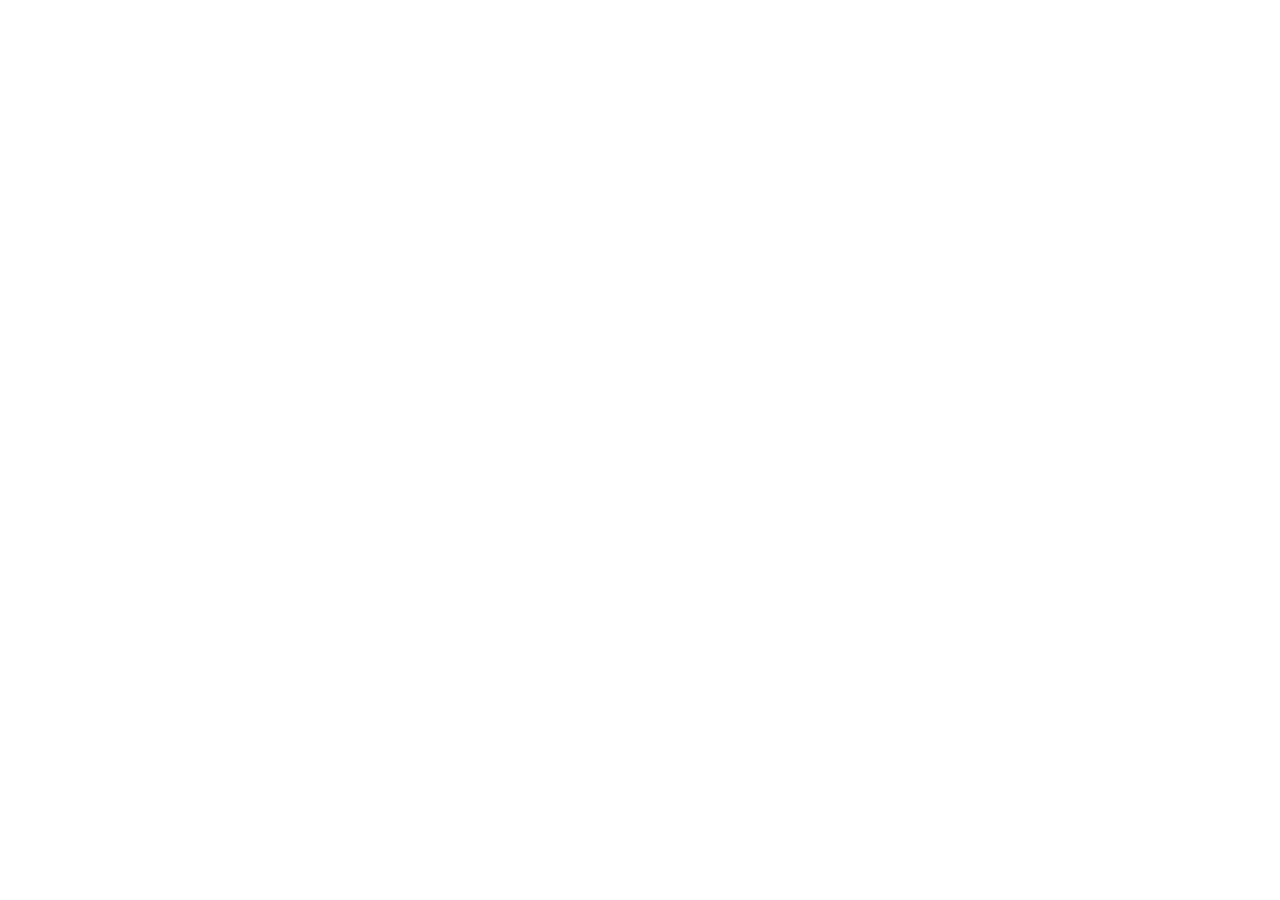
==== index.html @ 993cb3cb "Updated website at Fri Mar  6 03:02:46 PM CET 2026" ====
<!doctype html>
<html lang="en">
  <head>
    <meta charset="utf-8">
    <meta name="viewport" content="width=device-width, initial-scale=1">
    <title>iNaturalist Widget | Andrea Adelfio</title>
    <link rel="stylesheet" href="assets/styles.css">
  </head>
  <body>
    <div
        data-inat-widget
        data-inat-title="View my observations on"
        data-inat-limit="15"
        data-inat-tile-size="xs"
        data-inat-cols-mode="fixed"
        data-inat-cols="5"
        data-inat-rows-mode="auto"
        data-inat-source="andreaadelfio">
    </div>
  </body>
</html>
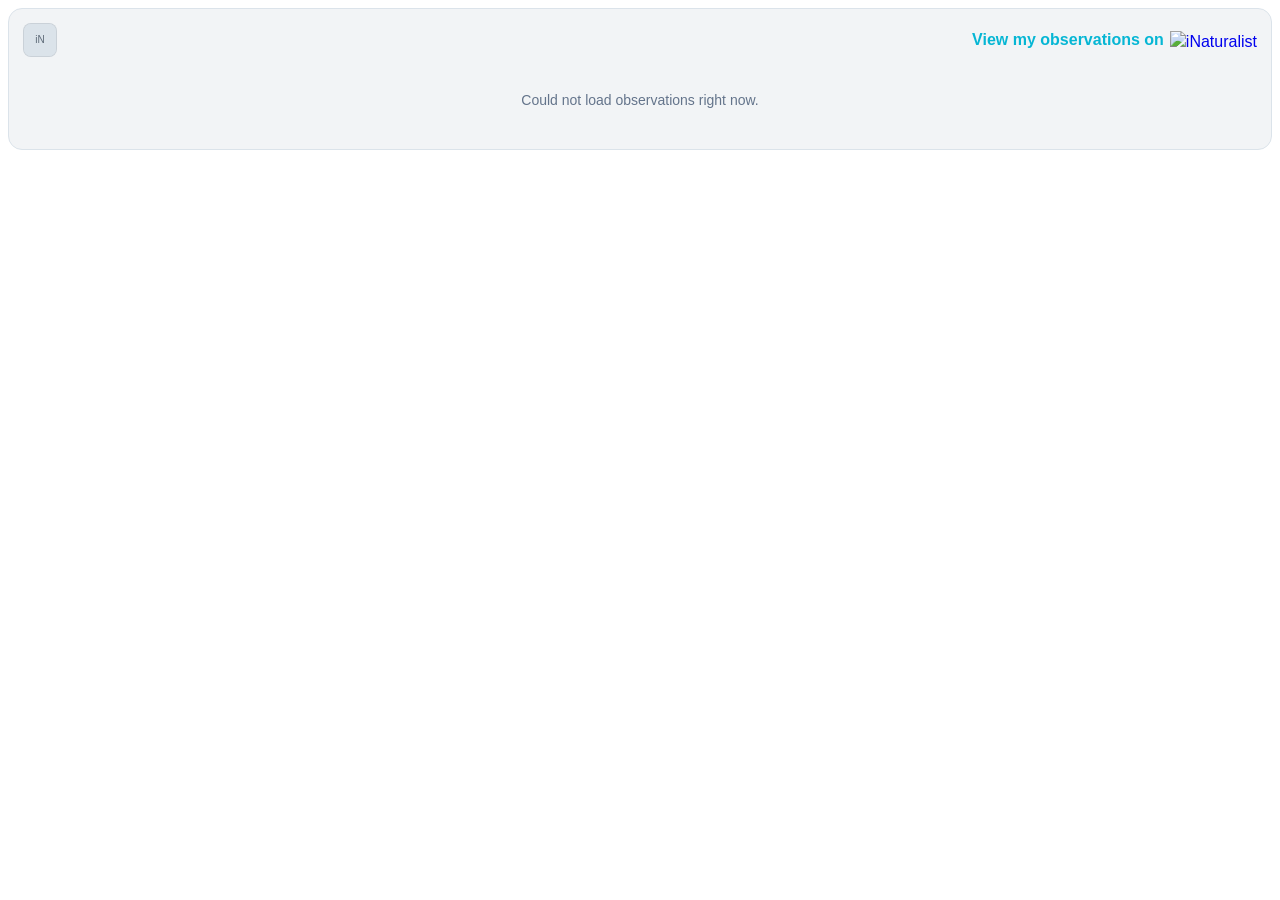
==== commit e7e13c9f: "Updated website at Fri Mar  6 03:07:10 PM CET 2026" ====
--- a/index.html
+++ b/index.html
@@ -3,19 +3,20 @@
   <head>
     <meta charset="utf-8">
     <meta name="viewport" content="width=device-width, initial-scale=1">
+    <link rel="stylesheet" href="./inat-widget-custom.css">
     <title>iNaturalist Widget | Andrea Adelfio</title>
-    <link rel="stylesheet" href="assets/styles.css">
-  </head>
-  <body>
+</head>
+<body>
     <div
-        data-inat-widget
-        data-inat-title="View my observations on"
-        data-inat-limit="15"
-        data-inat-tile-size="xs"
-        data-inat-cols-mode="fixed"
-        data-inat-cols="5"
-        data-inat-rows-mode="auto"
-        data-inat-source="andreaadelfio">
+    data-inat-widget
+    data-inat-title="View my observations on"
+    data-inat-limit="15"
+    data-inat-tile-size="xs"
+    data-inat-cols-mode="fixed"
+    data-inat-cols="5"
+    data-inat-rows-mode="auto"
+    data-inat-source="andreaadelfio">
     </div>
+    <script defer src="./inat-widget-custom.js"></script>
   </body>
 </html>
--- a/inat-widget-custom.css
+++ b/inat-widget-custom.css
@@ -0,0 +1,221 @@
+.inat-w{
+  --inat-bg:#f2f4f6;
+  --inat-text:#172033;
+  --inat-muted:#64748b;
+  --inat-border:#dbe3ea;
+  --inat-link:#06b6d4;
+  --inat-accent:#74ac00;
+  --inat-radius:14px;
+  --inat-radius-sm:11px;
+  font-family:-apple-system,BlinkMacSystemFont,'Segoe UI',Roboto,sans-serif;
+  line-height:1.4;
+  color:var(--inat-text);
+  background:var(--inat-bg);
+  border:1px solid var(--inat-border);
+  border-radius:var(--inat-radius);
+}
+
+.inat-w.inat-theme-dark{
+  --inat-bg:#0f172a;
+  --inat-text:#f1f5f9;
+  --inat-muted:#94a3b8;
+  --inat-border:#334155;
+  --inat-link:#22d3ee;
+}
+
+.inat-w.inat-theme-transparent-light{
+  --inat-bg:transparent;
+}
+
+.inat-w.inat-theme-transparent-dark{
+  --inat-bg:transparent;
+  --inat-text:#f1f5f9;
+  --inat-muted:#94a3b8;
+  --inat-border:#334155;
+  --inat-link:#22d3ee;
+}
+
+.inat-w *{
+  box-sizing:border-box;
+  margin:0;
+  padding:0;
+}
+
+.inat-w a{
+  text-decoration:none;
+}
+
+.inat-w-header{
+  display:flex;
+  align-items:center;
+  justify-content:space-between;
+  gap:8px;
+  margin-bottom:10px;
+}
+
+.inat-w-user-link,
+.inat-w-logo-link{
+  display:inline-flex;
+  align-items:center;
+  flex-shrink:0;
+}
+
+.inat-w-usericon{
+  width:34px;
+  height:34px;
+  border-radius:8px;
+  object-fit:cover;
+  display:block;
+  background:var(--inat-border);
+  border:1px solid rgba(0,0,0,0.08);
+}
+
+.inat-w-header-right{
+  display:flex;
+  align-items:center;
+  gap:6px;
+  margin-left:auto;
+  min-width:0;
+}
+
+.inat-w-header-text{
+  white-space:nowrap;
+  text-align:right;
+  font-weight:700;
+  color:var(--inat-link);
+  font-size:16px;
+  line-height:1.2;
+}
+
+.inat-w-header-logo{
+  height:18px;
+  width:auto;
+  display:block;
+}
+
+.inat-theme-dark .inat-w-header-logo,
+.inat-theme-transparent-dark .inat-w-header-logo{
+  filter:brightness(0) invert(1);
+}
+
+.inat-w-loading{
+  display:flex;
+  align-items:center;
+  justify-content:center;
+  gap:8px;
+  padding:28px 12px;
+  color:var(--inat-muted);
+  font-size:14px;
+}
+
+.inat-w-spinner{
+  width:18px;
+  height:18px;
+  border:2px solid var(--inat-border);
+  border-top-color:var(--inat-accent);
+  border-radius:50%;
+  animation:inat-spin 0.8s linear infinite;
+}
+
+@keyframes inat-spin{
+  to{ transform:rotate(360deg); }
+}
+
+.inat-w-error{
+  text-align:center;
+  padding:24px 12px;
+  color:var(--inat-muted);
+  font-size:14px;
+}
+
+.inat-w-grid{
+  display:grid;
+}
+
+.inat-w-grid-item{
+  position:relative;
+  border-radius:var(--inat-radius-sm);
+  overflow:hidden;
+  aspect-ratio:1;
+  background:var(--inat-border);
+  color:inherit;
+}
+
+.inat-w-grid-img{
+  width:100%;
+  height:100%;
+  object-fit:cover;
+  transition:transform 0.2s ease;
+}
+
+.inat-w-grid-overlay{
+  position:absolute;
+  left:0;
+  right:0;
+  bottom:0;
+  padding:20px 8px 8px;
+  background:linear-gradient(transparent, rgba(0,0,0,0.78));
+  color:#fff;
+  opacity:0;
+  transition:opacity 0.2s ease;
+}
+
+@media(hover:hover){
+  .inat-w-grid-item:hover .inat-w-grid-img{
+    transform:scale(1.04);
+  }
+
+  .inat-w-grid-item:hover .inat-w-grid-overlay{
+    opacity:1;
+  }
+}
+
+.inat-w-grid-item:focus-visible .inat-w-grid-overlay{
+  opacity:1;
+}
+
+.inat-w-grid-name{
+  font-size:12px;
+  font-weight:700;
+  white-space:nowrap;
+  overflow:hidden;
+  text-overflow:ellipsis;
+}
+
+.inat-w-grid-sci{
+  font-size:10px;
+  font-style:italic;
+  color:rgba(255,255,255,0.86);
+  white-space:nowrap;
+  overflow:hidden;
+  text-overflow:ellipsis;
+}
+
+.inat-w-no-photo{
+  width:100%;
+  height:100%;
+  display:flex;
+  align-items:center;
+  justify-content:center;
+  background:var(--inat-border);
+  color:var(--inat-muted);
+  font-size:11px;
+  font-weight:700;
+  letter-spacing:0.04em;
+  text-transform:uppercase;
+}
+
+@media(max-width:760px){
+  .inat-w-usericon{
+    width:30px;
+    height:30px;
+  }
+
+  .inat-w-header-text{
+    font-size:13px;
+  }
+
+  .inat-w-header-logo{
+    height:16px;
+  }
+}
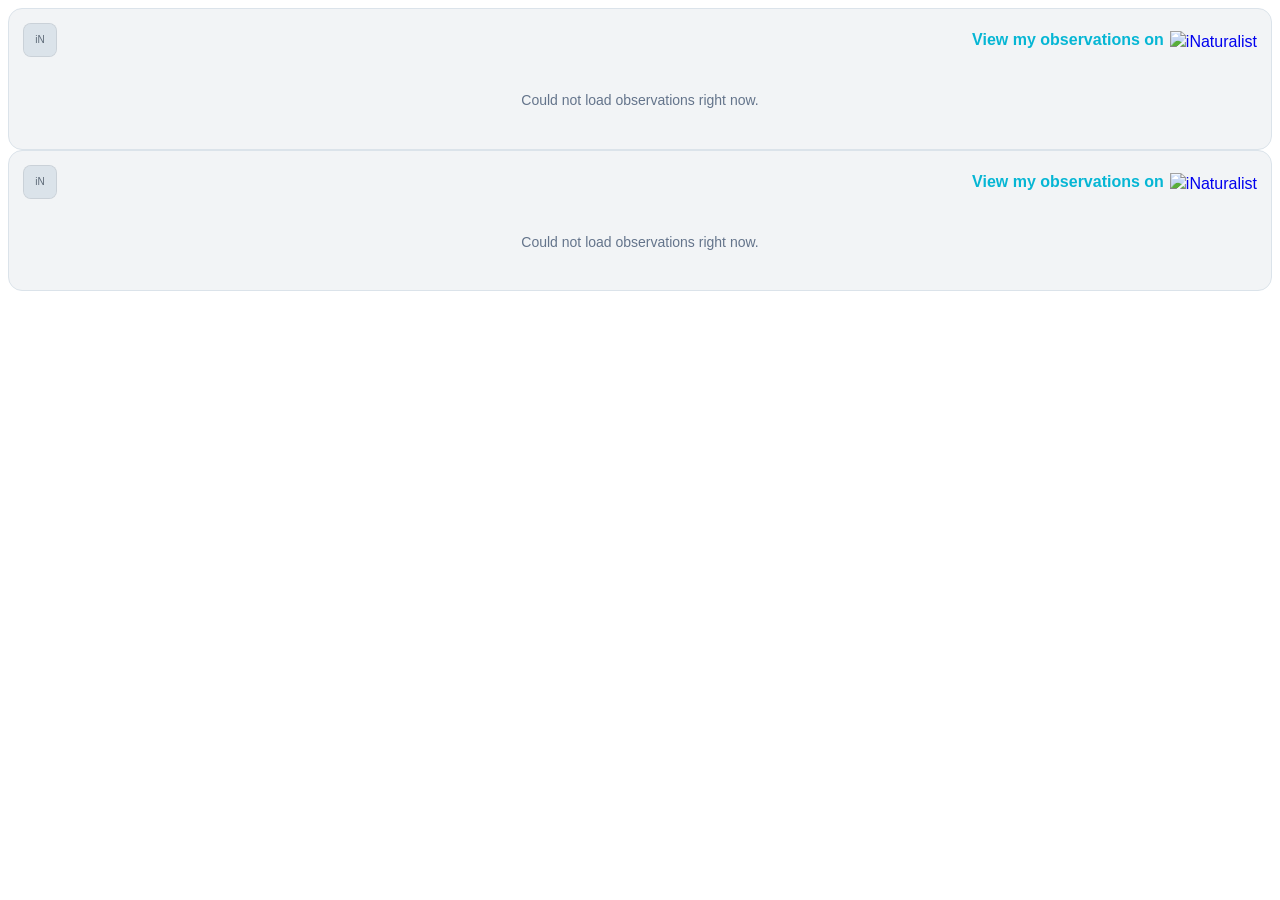
==== commit dc43e121: "Updated website at Fri Mar  6 03:20:59 PM CET 2026" ====
--- a/index.html
+++ b/index.html
@@ -5,18 +5,35 @@
     <meta name="viewport" content="width=device-width, initial-scale=1">
     <link rel="stylesheet" href="./inat-widget-custom.css">
     <title>iNaturalist Widget | Andrea Adelfio</title>
-</head>
-<body>
+  </head>
+  <body>
     <div
-    data-inat-widget
-    data-inat-title="View my observations on"
-    data-inat-limit="15"
-    data-inat-tile-size="xs"
-    data-inat-cols-mode="fixed"
-    data-inat-cols="5"
-    data-inat-rows-mode="auto"
-    data-inat-source="andreaadelfio">
+      data-inat-widget
+      data-inat-title="View my observations on"
+      data-inat-limit="15"
+      data-inat-tile-size="xs"
+      data-inat-cols-mode="fixed"
+      data-inat-cols="5"
+      data-inat-rows-mode="auto"
+      data-inat-source="andreaadelfio">
     </div>
-    <script defer src="./inat-widget-custom.js"></script>
+
+    <div
+      data-inat-widget
+      data-inat-title="View my observations on"
+      data-inat-source="andreaadelfio"
+      data-inat-source-type="user"
+      data-inat-tile-size="s"
+      data-inat-cols-mode="fixed"
+      data-inat-cols="7"
+      data-inat-limit="21"
+      data-inat-theme="light"
+      data-inat-order-by="observed_on"
+      data-inat-order="desc"
+      data-inat-radius="14"
+      data-inat-padding="14"
+      data-inat-show-title="true"
+    ></div>
+    <script src="./inat-widget-custom.js"></script>
   </body>
 </html>
--- a/inat-widget-custom.css
+++ b/inat-widget-custom.css
@@ -98,6 +98,18 @@
   filter:brightness(0) invert(1);
 }
 
+.inat-theme-dark .inat-w-load-more,
+.inat-theme-transparent-dark .inat-w-load-more{
+  border-color:rgba(148,163,184,0.42);
+  background:linear-gradient(145deg, rgba(30,41,59,0.95), rgba(15,23,42,0.95));
+}
+
+.inat-theme-dark .inat-w-load-more:hover,
+.inat-theme-transparent-dark .inat-w-load-more:hover{
+  border-color:rgba(34,211,238,0.62);
+  background:linear-gradient(145deg, rgba(30,41,59,1), rgba(10,16,30,1));
+}
+
 .inat-w-loading{
   display:flex;
   align-items:center;
@@ -139,6 +151,58 @@
   aspect-ratio:1;
   background:var(--inat-border);
   color:inherit;
+}
+
+.inat-w-load-more{
+  appearance:none;
+  display:flex;
+  align-items:center;
+  justify-content:center;
+  width:100%;
+  border:1px dashed rgba(23,32,51,0.28);
+  background:linear-gradient(145deg, rgba(255,255,255,0.95), rgba(237,242,247,0.95));
+  color:var(--inat-link);
+  cursor:pointer;
+  transition:transform 0.18s ease, border-color 0.18s ease, background 0.18s ease;
+}
+
+.inat-w-load-more-plus{
+  font-size:32px;
+  line-height:1;
+  font-weight:700;
+  transform:translateY(-1px);
+}
+
+@media(hover:hover){
+  .inat-w-load-more:hover{
+    transform:translateY(-1px);
+    border-color:rgba(6,182,212,0.55);
+    background:linear-gradient(145deg, rgba(255,255,255,1), rgba(230,246,250,1));
+  }
+}
+
+.inat-w-load-more:focus-visible{
+  outline:2px solid var(--inat-link);
+  outline-offset:2px;
+}
+
+.inat-w-load-more[disabled]{
+  cursor:wait;
+}
+
+.inat-w-load-more.is-loading .inat-w-load-more-plus{
+  opacity:0.35;
+}
+
+.inat-w-load-more.is-loading::after{
+  content:'';
+  position:absolute;
+  width:18px;
+  height:18px;
+  border:2px solid rgba(6,182,212,0.28);
+  border-top-color:var(--inat-link);
+  border-radius:50%;
+  animation:inat-spin 0.8s linear infinite;
 }
 
 .inat-w-grid-img{
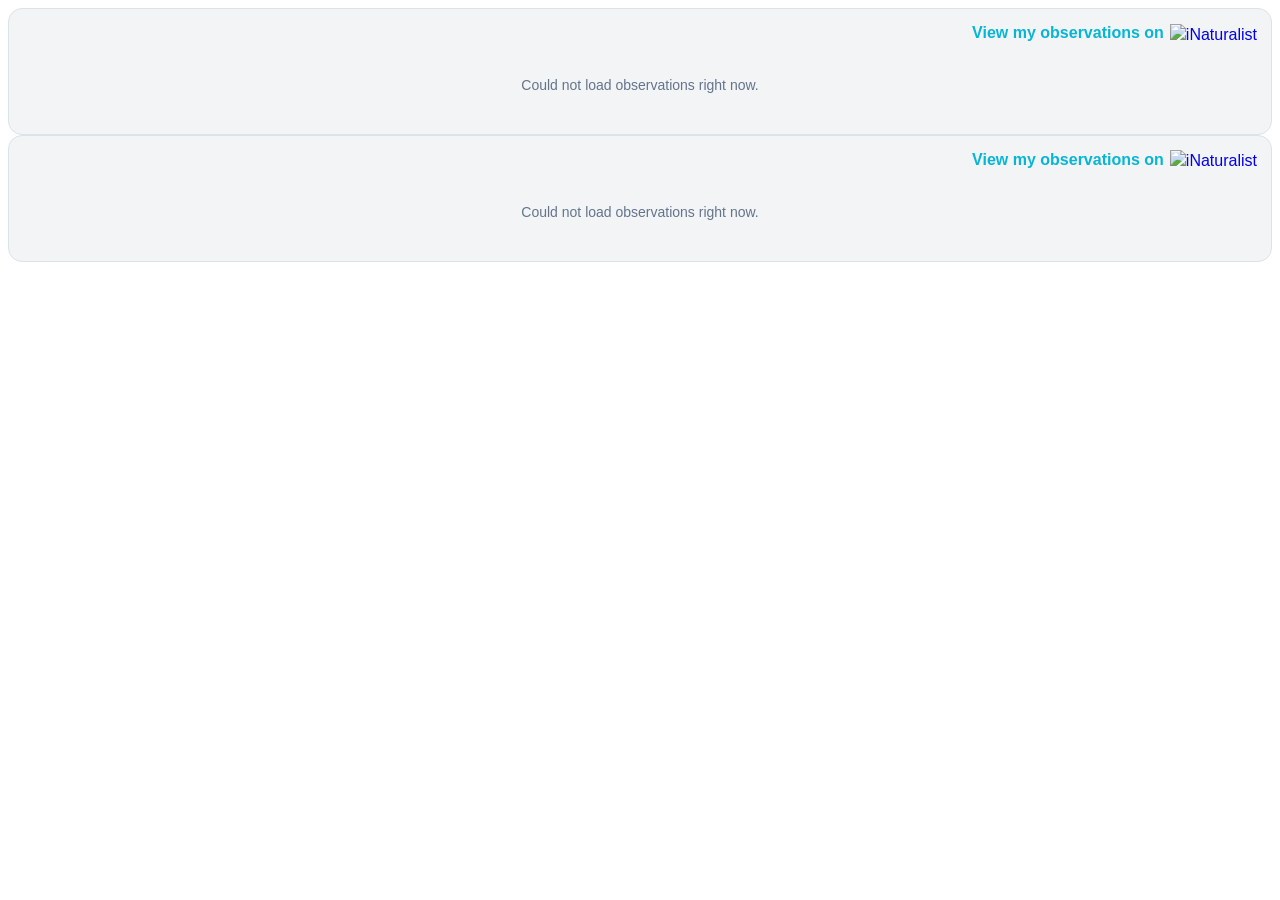
==== commit 25780a93: "Updated website at Mon Mar  9 04:41:19 PM CET 2026" ====
--- a/index.html
+++ b/index.html
@@ -15,7 +15,8 @@
       data-inat-cols-mode="fixed"
       data-inat-cols="5"
       data-inat-rows-mode="auto"
-      data-inat-source="andreaadelfio">
+      data-inat-source="andreaadelfio"
+      data-inat-show-stats="true">
     </div>
 
     <div
--- a/inat-widget-custom.css
+++ b/inat-widget-custom.css
@@ -49,8 +49,16 @@
   display:flex;
   align-items:center;
   justify-content:space-between;
-  gap:8px;
+  gap:10px;
   margin-bottom:10px;
+}
+
+.inat-w-header-left{
+  display:flex;
+  align-items:center;
+  gap:10px;
+  min-width:0;
+  flex:1 1 auto;
 }
 
 .inat-w-user-link,
@@ -70,11 +78,16 @@
   border:1px solid rgba(0,0,0,0.08);
 }
 
+.inat-w-usericon[hidden]{
+  display:none;
+}
+
 .inat-w-header-right{
   display:flex;
   align-items:center;
   gap:6px;
   margin-left:auto;
+  flex:0 0 auto;
   min-width:0;
 }
 
@@ -108,6 +121,11 @@
 .inat-theme-transparent-dark .inat-w-load-more:hover{
   border-color:rgba(34,211,238,0.62);
   background:linear-gradient(145deg, rgba(30,41,59,1), rgba(10,16,30,1));
+}
+
+.inat-theme-dark .inat-w-stats-species,
+.inat-theme-transparent-dark .inat-w-stats-species{
+  background:#475569;
 }
 
 .inat-w-loading{
@@ -138,6 +156,51 @@
   padding:24px 12px;
   color:var(--inat-muted);
   font-size:14px;
+}
+
+.inat-w-stats{
+  display:grid;
+  grid-template-columns:1fr 1fr;
+  gap:0;
+  border-radius:var(--inat-radius-sm);
+  overflow:hidden;
+  width:auto;
+  margin-top:0;
+  flex:0 0 auto;
+}
+
+.inat-w-stats-card{
+  display:flex;
+  flex-direction:column;
+  align-items:flex-start;
+  justify-content:center;
+  min-height:58px;
+  padding:10px 12px;
+}
+
+.inat-w-stats-observations{
+  background:var(--inat-accent);
+  color:#fff;
+}
+
+.inat-w-stats-species{
+  background:#5b6470;
+  color:#f8fafc;
+}
+
+.inat-w-stats-value{
+  font-size:30px;
+  line-height:1;
+  font-weight:400;
+}
+
+.inat-w-stats-label{
+  margin-top:3px;
+  font-size:10px;
+  line-height:1.1;
+  letter-spacing:0.11em;
+  font-weight:700;
+  text-transform:uppercase;
 }
 
 .inat-w-grid{
@@ -270,16 +333,65 @@
 }
 
 @media(max-width:760px){
+  .inat-w-header{
+    flex-wrap:nowrap;
+    align-items:center;
+    gap:8px;
+  }
+
+  .inat-w-header-left{
+    flex:1 1 auto;
+    width:auto;
+    min-width:0;
+    gap:8px;
+  }
+
+  .inat-w-header-right{
+    width:auto;
+    max-width:48%;
+    justify-content:flex-end;
+    gap:4px;
+  }
+
+  .inat-w-stats{
+    width:auto;
+    grid-template-columns:1fr;
+  }
+
+  .inat-w-stats-card{
+    min-height:28px;
+    padding:4px 8px;
+  }
+
+  .inat-w-stats-card + .inat-w-stats-card{
+    border-top:1px solid rgba(255,255,255,0.16);
+  }
+
+  .inat-w-stats-value{
+    font-size:18px;
+    font-weight:500;
+  }
+
+  .inat-w-stats-label{
+    margin-top:1px;
+    font-size:8px;
+    letter-spacing:0.08em;
+  }
+
   .inat-w-usericon{
-    width:30px;
-    height:30px;
+    width:28px;
+    height:28px;
   }
 
   .inat-w-header-text{
-    font-size:13px;
+    font-size:11px;
+    white-space:nowrap;
+    overflow:hidden;
+    text-overflow:ellipsis;
+    max-width:150px;
   }
 
   .inat-w-header-logo{
-    height:16px;
-  }
-}
+    height:15px;
+  }
+}
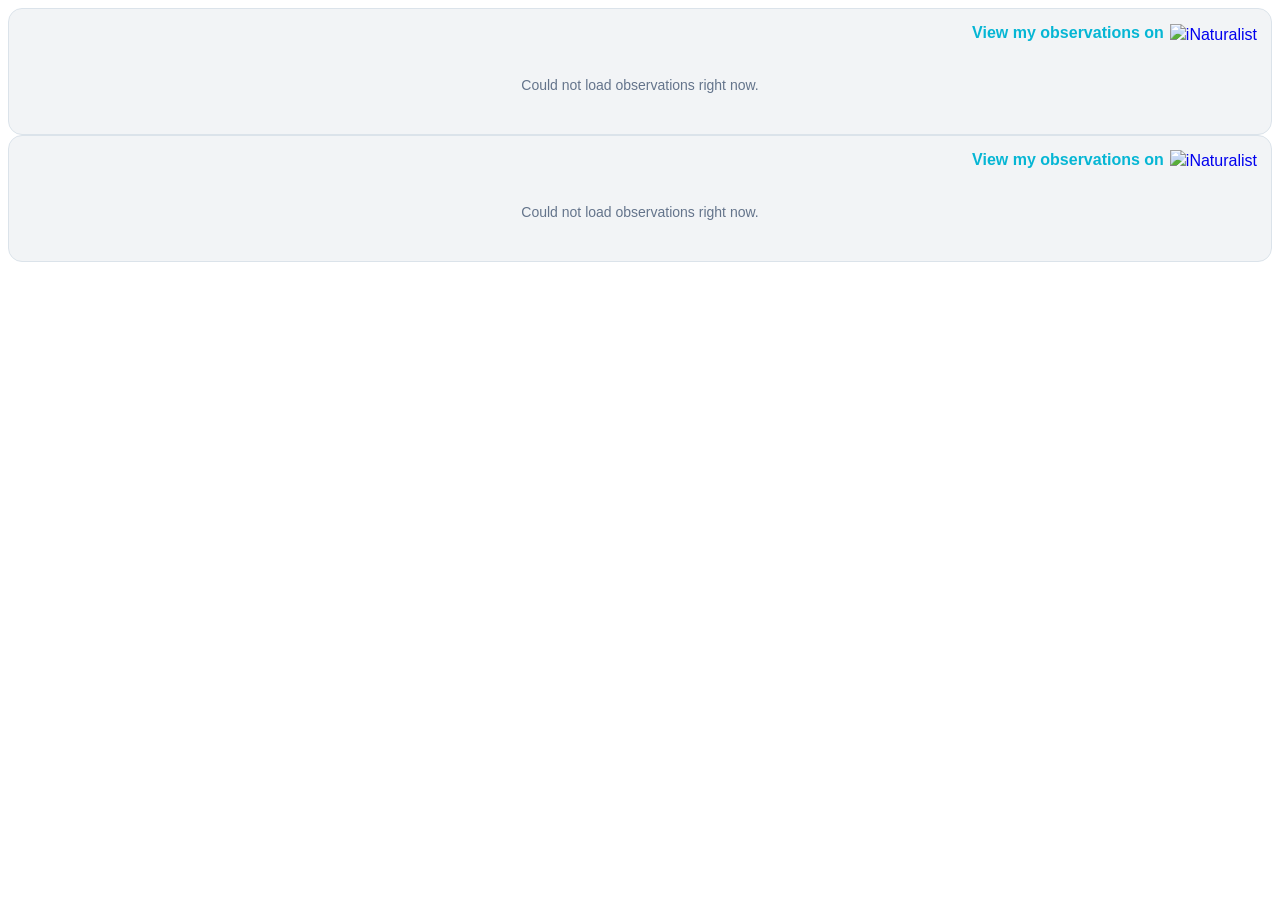
==== commit 3698ca0c: "Updated website at Mon Mar  9 07:17:03 PM CET 2026" ====
--- a/index.html
+++ b/index.html
@@ -16,7 +16,8 @@
       data-inat-cols="5"
       data-inat-rows-mode="auto"
       data-inat-source="andreaadelfio"
-      data-inat-show-stats="true">
+      data-inat-show-stats="true"
+      data-inat-cache="true">
     </div>
 
     <div
@@ -34,6 +35,7 @@
       data-inat-radius="14"
       data-inat-padding="14"
       data-inat-show-title="true"
+      data-inat-cache="false"
     ></div>
     <script src="./inat-widget-custom.js"></script>
   </body>
--- a/inat-widget-custom.css
+++ b/inat-widget-custom.css
@@ -56,9 +56,9 @@
 .inat-w-header-left{
   display:flex;
   align-items:center;
-  gap:10px;
+  gap:8px;
   min-width:0;
-  flex:1 1 auto;
+  flex:0 1 auto;
 }
 
 .inat-w-user-link,
@@ -159,14 +159,15 @@
 }
 
 .inat-w-stats{
-  display:grid;
-  grid-template-columns:1fr 1fr;
+  display:inline-flex;
+  align-items:stretch;
   gap:0;
   border-radius:var(--inat-radius-sm);
   overflow:hidden;
-  width:auto;
+  width:fit-content;
   margin-top:0;
   flex:0 0 auto;
+  max-width:100%;
 }
 
 .inat-w-stats-card{
@@ -174,8 +175,9 @@
   flex-direction:column;
   align-items:flex-start;
   justify-content:center;
-  min-height:58px;
-  padding:10px 12px;
+  flex:0 0 auto;
+  height:35px;
+  padding:5px 8px;
 }
 
 .inat-w-stats-observations{
@@ -189,16 +191,16 @@
 }
 
 .inat-w-stats-value{
-  font-size:30px;
+  font-size:20px;
   line-height:1;
-  font-weight:400;
+  font-weight:500;
 }
 
 .inat-w-stats-label{
-  margin-top:3px;
-  font-size:10px;
+  margin-top:1px;
+  font-size:8px;
   line-height:1.1;
-  letter-spacing:0.11em;
+  letter-spacing:0.08em;
   font-weight:700;
   text-transform:uppercase;
 }
@@ -333,65 +335,22 @@
 }
 
 @media(max-width:760px){
-  .inat-w-header{
-    flex-wrap:nowrap;
-    align-items:center;
-    gap:8px;
-  }
-
-  .inat-w-header-left{
-    flex:1 1 auto;
-    width:auto;
-    min-width:0;
-    gap:8px;
-  }
-
   .inat-w-header-right{
     width:auto;
-    max-width:48%;
-    justify-content:flex-end;
-    gap:4px;
-  }
-
-  .inat-w-stats{
-    width:auto;
-    grid-template-columns:1fr;
-  }
-
-  .inat-w-stats-card{
-    min-height:28px;
-    padding:4px 8px;
-  }
-
-  .inat-w-stats-card + .inat-w-stats-card{
-    border-top:1px solid rgba(255,255,255,0.16);
-  }
-
-  .inat-w-stats-value{
-    font-size:18px;
-    font-weight:500;
-  }
-
-  .inat-w-stats-label{
-    margin-top:1px;
-    font-size:8px;
-    letter-spacing:0.08em;
-  }
-
-  .inat-w-usericon{
-    width:28px;
-    height:28px;
+    max-width:none;
+    min-width:0;
+    flex:0 0 auto;
+    flex-direction:column;
+    justify-content:center;
+    align-items:center;
+    gap:2px;
   }
 
   .inat-w-header-text{
-    font-size:11px;
+    text-align:center;
     white-space:nowrap;
     overflow:hidden;
     text-overflow:ellipsis;
-    max-width:150px;
-  }
-
-  .inat-w-header-logo{
-    height:15px;
-  }
-}
+    max-width:none;
+  }
+}
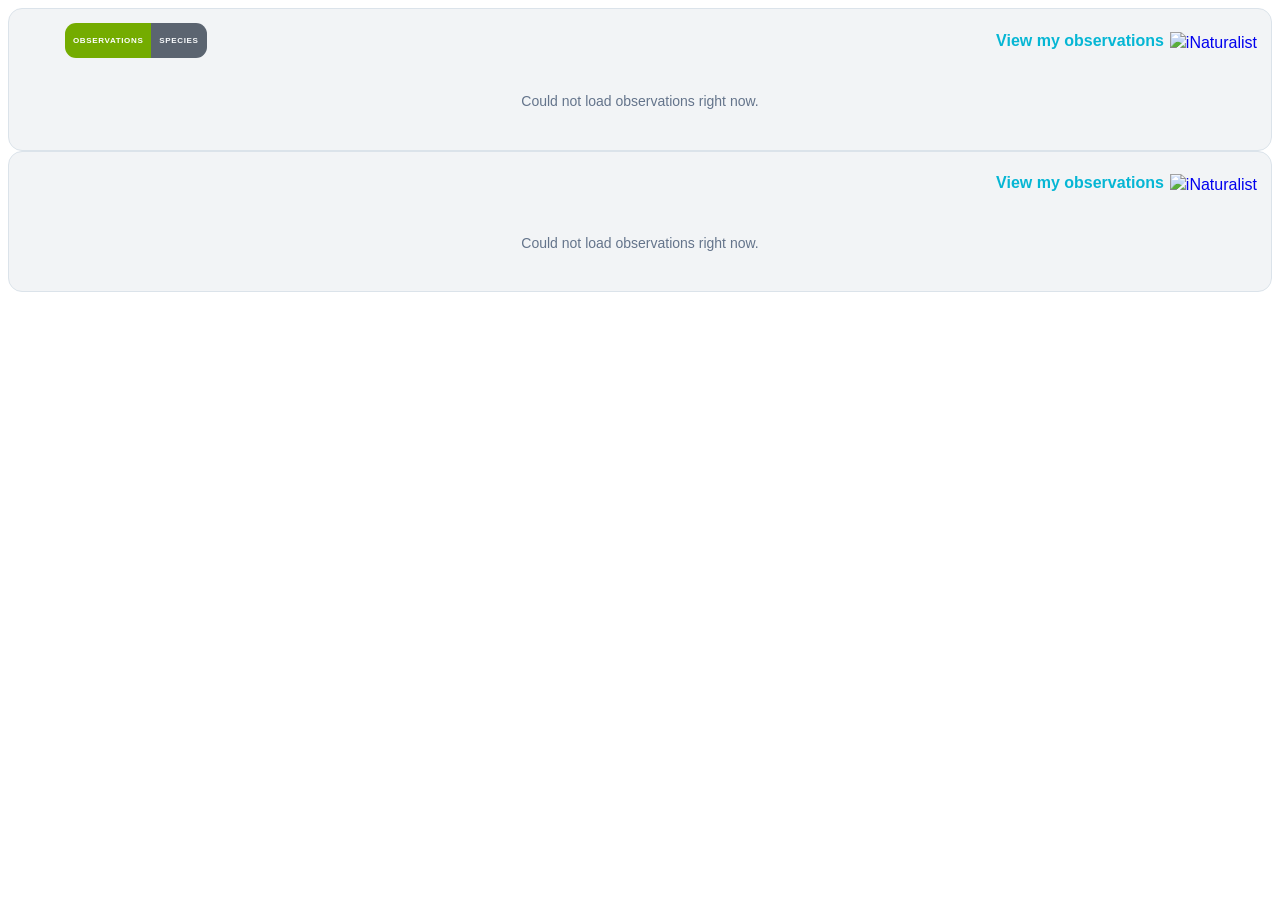
==== commit 4eef4ff5: "Updated website at Mon Mar  9 09:54:02 PM CET 2026" ====
--- a/index.html
+++ b/index.html
@@ -9,7 +9,7 @@
   <body>
     <div
       data-inat-widget
-      data-inat-title="View my observations on"
+      data-inat-title="View my observations"
       data-inat-limit="15"
       data-inat-tile-size="xs"
       data-inat-cols-mode="fixed"
@@ -22,7 +22,7 @@
 
     <div
       data-inat-widget
-      data-inat-title="View my observations on"
+      data-inat-title="View my observations"
       data-inat-source="andreaadelfio"
       data-inat-source-type="user"
       data-inat-tile-size="s"
--- a/inat-widget-custom.css
+++ b/inat-widget-custom.css
@@ -45,6 +45,16 @@
   text-decoration:none;
 }
 
+.inat-w a,
+.inat-w button{
+  -webkit-tap-highlight-color:rgba(6,182,212,0.18);
+  touch-action:manipulation;
+}
+
+.inat-w button{
+  font:inherit;
+}
+
 .inat-w-header{
   display:flex;
   align-items:center;
@@ -65,7 +75,10 @@
 .inat-w-logo-link{
   display:inline-flex;
   align-items:center;
+  justify-content:center;
   flex-shrink:0;
+  min-width:34px;
+  min-height:34px;
 }
 
 .inat-w-usericon{
@@ -102,25 +115,39 @@
 
 .inat-w-header-logo{
   height:18px;
+  width:18px;
+  display:block;
+  object-fit:contain;
+}
+
+.inat-w-header-logo.is-wordmark{
   width:auto;
-  display:block;
-}
-
-.inat-theme-dark .inat-w-header-logo,
-.inat-theme-transparent-dark .inat-w-header-logo{
+}
+
+.inat-w-source-link:focus-visible,
+.inat-w-user-link:focus-visible,
+.inat-w-logo-link:focus-visible{
+  outline:2px solid var(--inat-link);
+  outline-offset:2px;
+  border-radius:8px;
+}
+
+.inat-theme-dark .inat-w-header-logo.is-wordmark,
+.inat-theme-transparent-dark .inat-w-header-logo.is-wordmark{
   filter:brightness(0) invert(1);
 }
 
 .inat-theme-dark .inat-w-load-more,
 .inat-theme-transparent-dark .inat-w-load-more{
-  border-color:rgba(148,163,184,0.42);
-  background:linear-gradient(145deg, rgba(30,41,59,0.95), rgba(15,23,42,0.95));
-}
-
-.inat-theme-dark .inat-w-load-more:hover,
-.inat-theme-transparent-dark .inat-w-load-more:hover{
-  border-color:rgba(34,211,238,0.62);
-  background:linear-gradient(145deg, rgba(30,41,59,1), rgba(10,16,30,1));
+  background:transparent;
+}
+
+.inat-theme-dark .inat-w-load-more-try,
+.inat-theme-transparent-dark .inat-w-load-more-try,
+.inat-theme-dark .inat-w-load-more-action,
+.inat-theme-transparent-dark .inat-w-load-more-action{
+  border-color:rgba(148,163,184,0.34);
+  background:rgba(15,23,42,0.38);
 }
 
 .inat-theme-dark .inat-w-stats-species,
@@ -151,6 +178,11 @@
   to{ transform:rotate(360deg); }
 }
 
+@keyframes inat-spin-centered{
+  from{ transform:translate(-50%, -50%) rotate(0deg); }
+  to{ transform:translate(-50%, -50%) rotate(360deg); }
+}
+
 .inat-w-error{
   text-align:center;
   padding:24px 12px;
@@ -219,55 +251,133 @@
 }
 
 .inat-w-load-more{
+  display:grid;
+  grid-template-rows:minmax(0, 1fr) minmax(0, 1fr);
+  align-items:stretch;
+  justify-items:stretch;
+  width:100%;
+  min-width:0;
+  overflow:hidden;
+  border:0;
+  background:transparent;
+  color:var(--inat-link);
+  cursor:default;
+  padding:2px;
+  gap:4px;
+  transition:transform 0.18s ease;
+}
+
+.inat-w-load-more-action{
+  --inat-load-more-plus-size:32px;
   appearance:none;
-  display:flex;
-  align-items:center;
-  justify-content:center;
+  border:1px dashed rgba(23,32,51,0.28);
+  border-radius:calc(var(--inat-radius-sm) - 3px);
+  background:rgba(255,255,255,0.52);
+  color:var(--inat-link);
   width:100%;
+  min-width:0;
+  min-height:0;
+  height:100%;
+  display:flex;
+  align-items:center;
+  justify-content:center;
+  position:relative;
+  cursor:pointer;
+  padding:6px 8px;
+}
+
+.inat-w-load-more-plus{
+  font-size:var(--inat-load-more-plus-size);
+  line-height:1;
+  font-weight:700;
+  transform:translateY(-1px);
+}
+
+.inat-w-load-more-try{
+  --inat-load-more-try-icon-size:13px;
+  display:flex;
+  align-items:center;
+  justify-content:center;
+  gap:6px;
+  width:100%;
+  min-width:0;
+  height:100%;
   border:1px dashed rgba(23,32,51,0.28);
-  background:linear-gradient(145deg, rgba(255,255,255,0.95), rgba(237,242,247,0.95));
+  border-radius:calc(var(--inat-radius-sm) - 3px);
+  background:rgba(255,255,255,0.52);
   color:var(--inat-link);
-  cursor:pointer;
-  transition:transform 0.18s ease, border-color 0.18s ease, background 0.18s ease;
-}
-
-.inat-w-load-more-plus{
-  font-size:32px;
+  font-size:11px;
   line-height:1;
   font-weight:700;
-  transform:translateY(-1px);
+  letter-spacing:0.02em;
+  padding:6px 8px;
+  overflow:hidden;
+}
+
+.inat-w-load-more-try > span{
+  min-width:0;
+  overflow:hidden;
+  text-overflow:ellipsis;
+  white-space:nowrap;
+}
+
+.inat-w-load-more-try.is-icon-only{
+  gap:0;
+}
+
+.inat-w-load-more-try.is-icon-only > span{
+  display:none;
+}
+
+.inat-w-load-more-try-icon{
+  width:var(--inat-load-more-try-icon-size);
+  height:var(--inat-load-more-try-icon-size);
+  object-fit:contain;
+  display:block;
+  flex:0 0 auto;
 }
 
 @media(hover:hover){
   .inat-w-load-more:hover{
     transform:translateY(-1px);
-    border-color:rgba(6,182,212,0.55);
-    background:linear-gradient(145deg, rgba(255,255,255,1), rgba(230,246,250,1));
-  }
-}
-
-.inat-w-load-more:focus-visible{
+  }
+
+  .inat-w-load-more-action:hover{
+    background:rgba(6,182,212,0.08);
+  }
+
+  .inat-w-load-more-try:hover{
+    background:rgba(6,182,212,0.12);
+  }
+}
+
+.inat-w-load-more-action:focus-visible,
+.inat-w-load-more-try:focus-visible{
   outline:2px solid var(--inat-link);
-  outline-offset:2px;
-}
-
-.inat-w-load-more[disabled]{
+  outline-offset:-2px;
+}
+
+.inat-w-load-more.is-loading .inat-w-load-more-action{
   cursor:wait;
 }
 
 .inat-w-load-more.is-loading .inat-w-load-more-plus{
-  opacity:0.35;
-}
-
-.inat-w-load-more.is-loading::after{
+  opacity:0;
+}
+
+.inat-w-load-more.is-loading .inat-w-load-more-action::after{
   content:'';
   position:absolute;
+  top:50%;
+  left:50%;
   width:18px;
   height:18px;
+  transform:translate(-50%, -50%);
   border:2px solid rgba(6,182,212,0.28);
   border-top-color:var(--inat-link);
   border-radius:50%;
-  animation:inat-spin 0.8s linear infinite;
+  animation:inat-spin-centered 0.8s linear infinite;
+  pointer-events:none;
 }
 
 .inat-w-grid-img{
@@ -303,6 +413,11 @@
   opacity:1;
 }
 
+a.inat-w-grid-item:focus-visible{
+  outline:none;
+  box-shadow:0 0 0 2px var(--inat-link) inset;
+}
+
 .inat-w-grid-name{
   font-size:12px;
   font-weight:700;
@@ -354,3 +469,16 @@
     max-width:none;
   }
 }
+
+@media(prefers-reduced-motion:reduce){
+  .inat-w-grid-img,
+  .inat-w-grid-overlay,
+  .inat-w-load-more{
+    transition:none;
+  }
+
+  .inat-w-spinner,
+  .inat-w-load-more.is-loading .inat-w-load-more-action::after{
+    animation:none;
+  }
+}
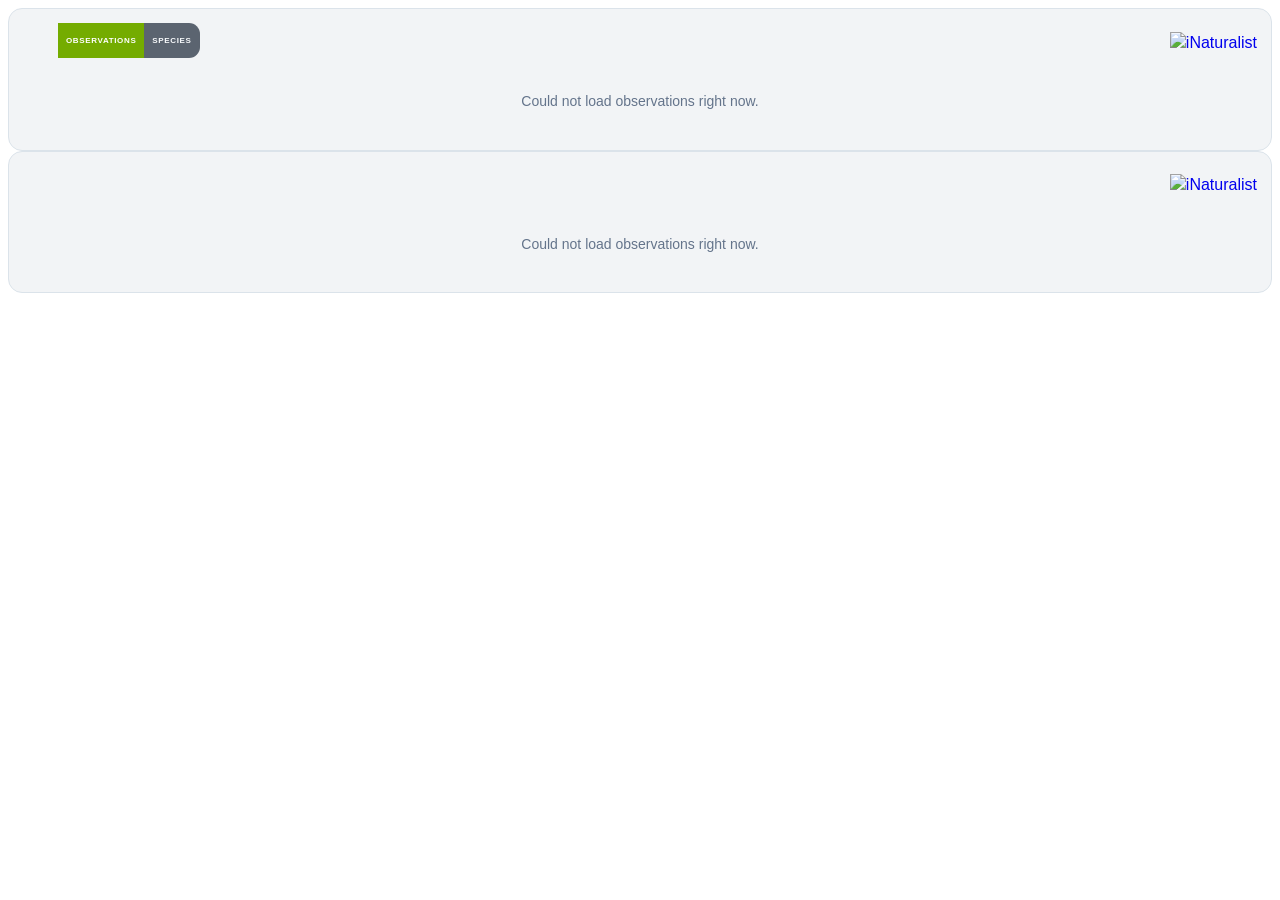
==== commit 0c767bc3: "Updated website at Fri Mar 13 04:57:51 PM CET 2026" ====
--- a/index.html
+++ b/index.html
@@ -9,7 +9,6 @@
   <body>
     <div
       data-inat-widget
-      data-inat-title="View my observations"
       data-inat-limit="15"
       data-inat-tile-size="xs"
       data-inat-cols-mode="fixed"
@@ -22,7 +21,6 @@
 
     <div
       data-inat-widget
-      data-inat-title="View my observations"
       data-inat-source="andreaadelfio"
       data-inat-source-type="user"
       data-inat-tile-size="s"
@@ -34,7 +32,6 @@
       data-inat-order="desc"
       data-inat-radius="14"
       data-inat-padding="14"
-      data-inat-show-title="true"
       data-inat-cache="false"
     ></div>
     <script src="./inat-widget-custom.js"></script>
--- a/inat-widget-custom.css
+++ b/inat-widget-custom.css
@@ -5,6 +5,7 @@
   --inat-border:#dbe3ea;
   --inat-link:#06b6d4;
   --inat-accent:#74ac00;
+  --inat-header-chip-size:35px;
   --inat-radius:14px;
   --inat-radius-sm:11px;
   font-family:-apple-system,BlinkMacSystemFont,'Segoe UI',Roboto,sans-serif;
@@ -66,9 +67,11 @@
 .inat-w-header-left{
   display:flex;
   align-items:center;
-  gap:8px;
+  gap:0;
   min-width:0;
   flex:0 1 auto;
+  border-radius:var(--inat-radius-sm);
+  overflow:hidden;
 }
 
 .inat-w-user-link,
@@ -82,13 +85,18 @@
 }
 
 .inat-w-usericon{
-  width:34px;
-  height:34px;
-  border-radius:8px;
+  width:var(--inat-header-chip-size);
+  height:var(--inat-header-chip-size);
+  border-radius:0;
   object-fit:cover;
   display:block;
   background:var(--inat-border);
-  border:1px solid rgba(0,0,0,0.08);
+  border:0;
+}
+
+.inat-w-user-link{
+  min-width:var(--inat-header-chip-size);
+  min-height:var(--inat-header-chip-size);
 }
 
 .inat-w-usericon[hidden]{
@@ -102,15 +110,6 @@
   margin-left:auto;
   flex:0 0 auto;
   min-width:0;
-}
-
-.inat-w-header-text{
-  white-space:nowrap;
-  text-align:right;
-  font-weight:700;
-  color:var(--inat-link);
-  font-size:16px;
-  line-height:1.2;
 }
 
 .inat-w-header-logo{
@@ -140,14 +139,6 @@
 .inat-theme-dark .inat-w-load-more,
 .inat-theme-transparent-dark .inat-w-load-more{
   background:transparent;
-}
-
-.inat-theme-dark .inat-w-load-more-try,
-.inat-theme-transparent-dark .inat-w-load-more-try,
-.inat-theme-dark .inat-w-load-more-action,
-.inat-theme-transparent-dark .inat-w-load-more-action{
-  border-color:rgba(148,163,184,0.34);
-  background:rgba(15,23,42,0.38);
 }
 
 .inat-theme-dark .inat-w-stats-species,
@@ -194,7 +185,7 @@
   display:inline-flex;
   align-items:stretch;
   gap:0;
-  border-radius:var(--inat-radius-sm);
+  border-radius:0;
   overflow:hidden;
   width:fit-content;
   margin-top:0;
@@ -208,7 +199,7 @@
   align-items:flex-start;
   justify-content:center;
   flex:0 0 auto;
-  height:35px;
+  height:var(--inat-header-chip-size);
   padding:5px 8px;
 }
 
@@ -251,29 +242,26 @@
 }
 
 .inat-w-load-more{
-  display:grid;
-  grid-template-rows:minmax(0, 1fr) minmax(0, 1fr);
-  align-items:stretch;
-  justify-items:stretch;
+  display:block;
   width:100%;
+  height:100%;
   min-width:0;
   overflow:hidden;
   border:0;
   background:transparent;
-  color:var(--inat-link);
+  color:#fff;
   cursor:default;
-  padding:2px;
-  gap:4px;
+  padding:0;
   transition:transform 0.18s ease;
 }
 
 .inat-w-load-more-action{
   --inat-load-more-plus-size:32px;
   appearance:none;
-  border:1px dashed rgba(23,32,51,0.28);
-  border-radius:calc(var(--inat-radius-sm) - 3px);
-  background:rgba(255,255,255,0.52);
-  color:var(--inat-link);
+  border:0;
+  border-radius:0;
+  background:var(--inat-accent);
+  color:#fff;
   width:100%;
   min-width:0;
   min-height:0;
@@ -293,66 +281,17 @@
   transform:translateY(-1px);
 }
 
-.inat-w-load-more-try{
-  --inat-load-more-try-icon-size:13px;
-  display:flex;
-  align-items:center;
-  justify-content:center;
-  gap:6px;
-  width:100%;
-  min-width:0;
-  height:100%;
-  border:1px dashed rgba(23,32,51,0.28);
-  border-radius:calc(var(--inat-radius-sm) - 3px);
-  background:rgba(255,255,255,0.52);
-  color:var(--inat-link);
-  font-size:11px;
-  line-height:1;
-  font-weight:700;
-  letter-spacing:0.02em;
-  padding:6px 8px;
-  overflow:hidden;
-}
-
-.inat-w-load-more-try > span{
-  min-width:0;
-  overflow:hidden;
-  text-overflow:ellipsis;
-  white-space:nowrap;
-}
-
-.inat-w-load-more-try.is-icon-only{
-  gap:0;
-}
-
-.inat-w-load-more-try.is-icon-only > span{
-  display:none;
-}
-
-.inat-w-load-more-try-icon{
-  width:var(--inat-load-more-try-icon-size);
-  height:var(--inat-load-more-try-icon-size);
-  object-fit:contain;
-  display:block;
-  flex:0 0 auto;
-}
-
 @media(hover:hover){
   .inat-w-load-more:hover{
     transform:translateY(-1px);
   }
 
   .inat-w-load-more-action:hover{
-    background:rgba(6,182,212,0.08);
-  }
-
-  .inat-w-load-more-try:hover{
-    background:rgba(6,182,212,0.12);
-  }
-}
-
-.inat-w-load-more-action:focus-visible,
-.inat-w-load-more-try:focus-visible{
+    filter:brightness(0.95);
+  }
+}
+
+.inat-w-load-more-action:focus-visible{
   outline:2px solid var(--inat-link);
   outline-offset:-2px;
 }
@@ -373,8 +312,8 @@
   width:18px;
   height:18px;
   transform:translate(-50%, -50%);
-  border:2px solid rgba(6,182,212,0.28);
-  border-top-color:var(--inat-link);
+  border:2px solid rgba(255,255,255,0.34);
+  border-top-color:#fff;
   border-radius:50%;
   animation:inat-spin-centered 0.8s linear infinite;
   pointer-events:none;
@@ -460,14 +399,6 @@
     align-items:center;
     gap:2px;
   }
-
-  .inat-w-header-text{
-    text-align:center;
-    white-space:nowrap;
-    overflow:hidden;
-    text-overflow:ellipsis;
-    max-width:none;
-  }
 }
 
 @media(prefers-reduced-motion:reduce){
